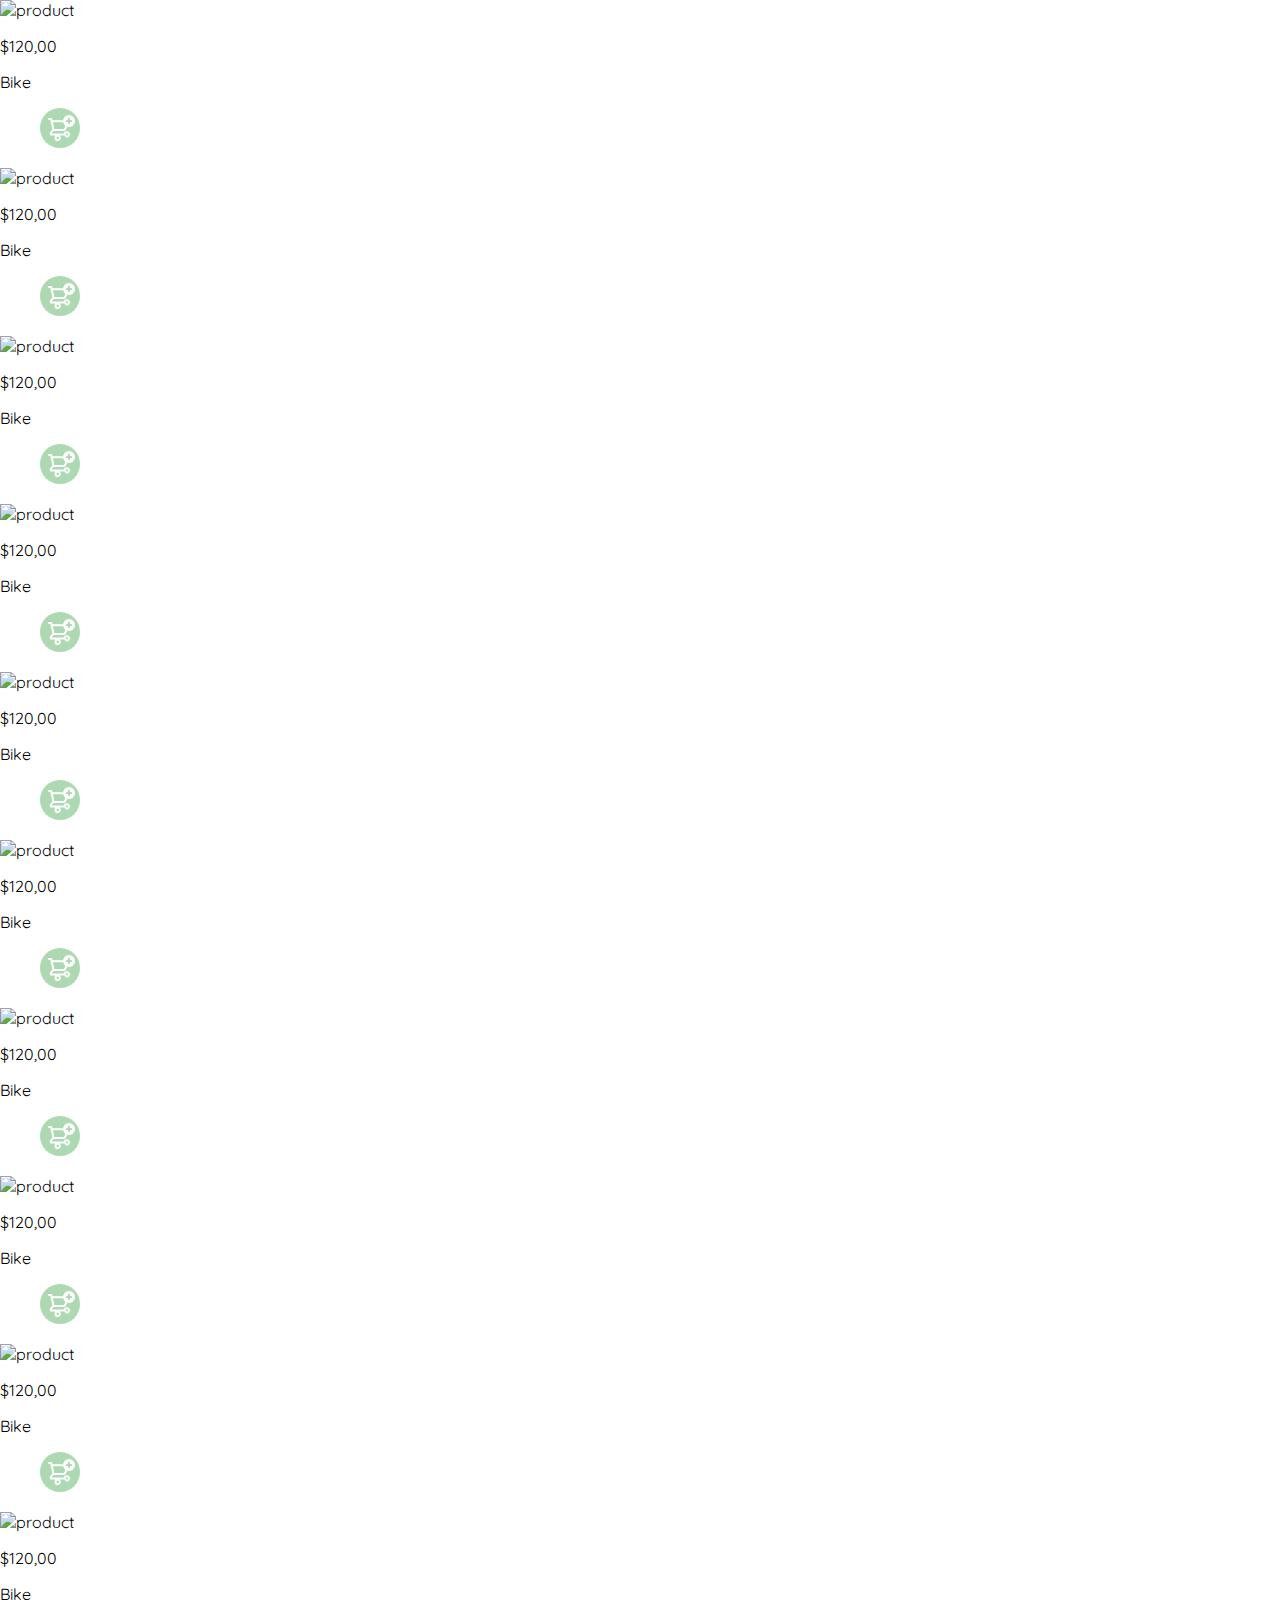
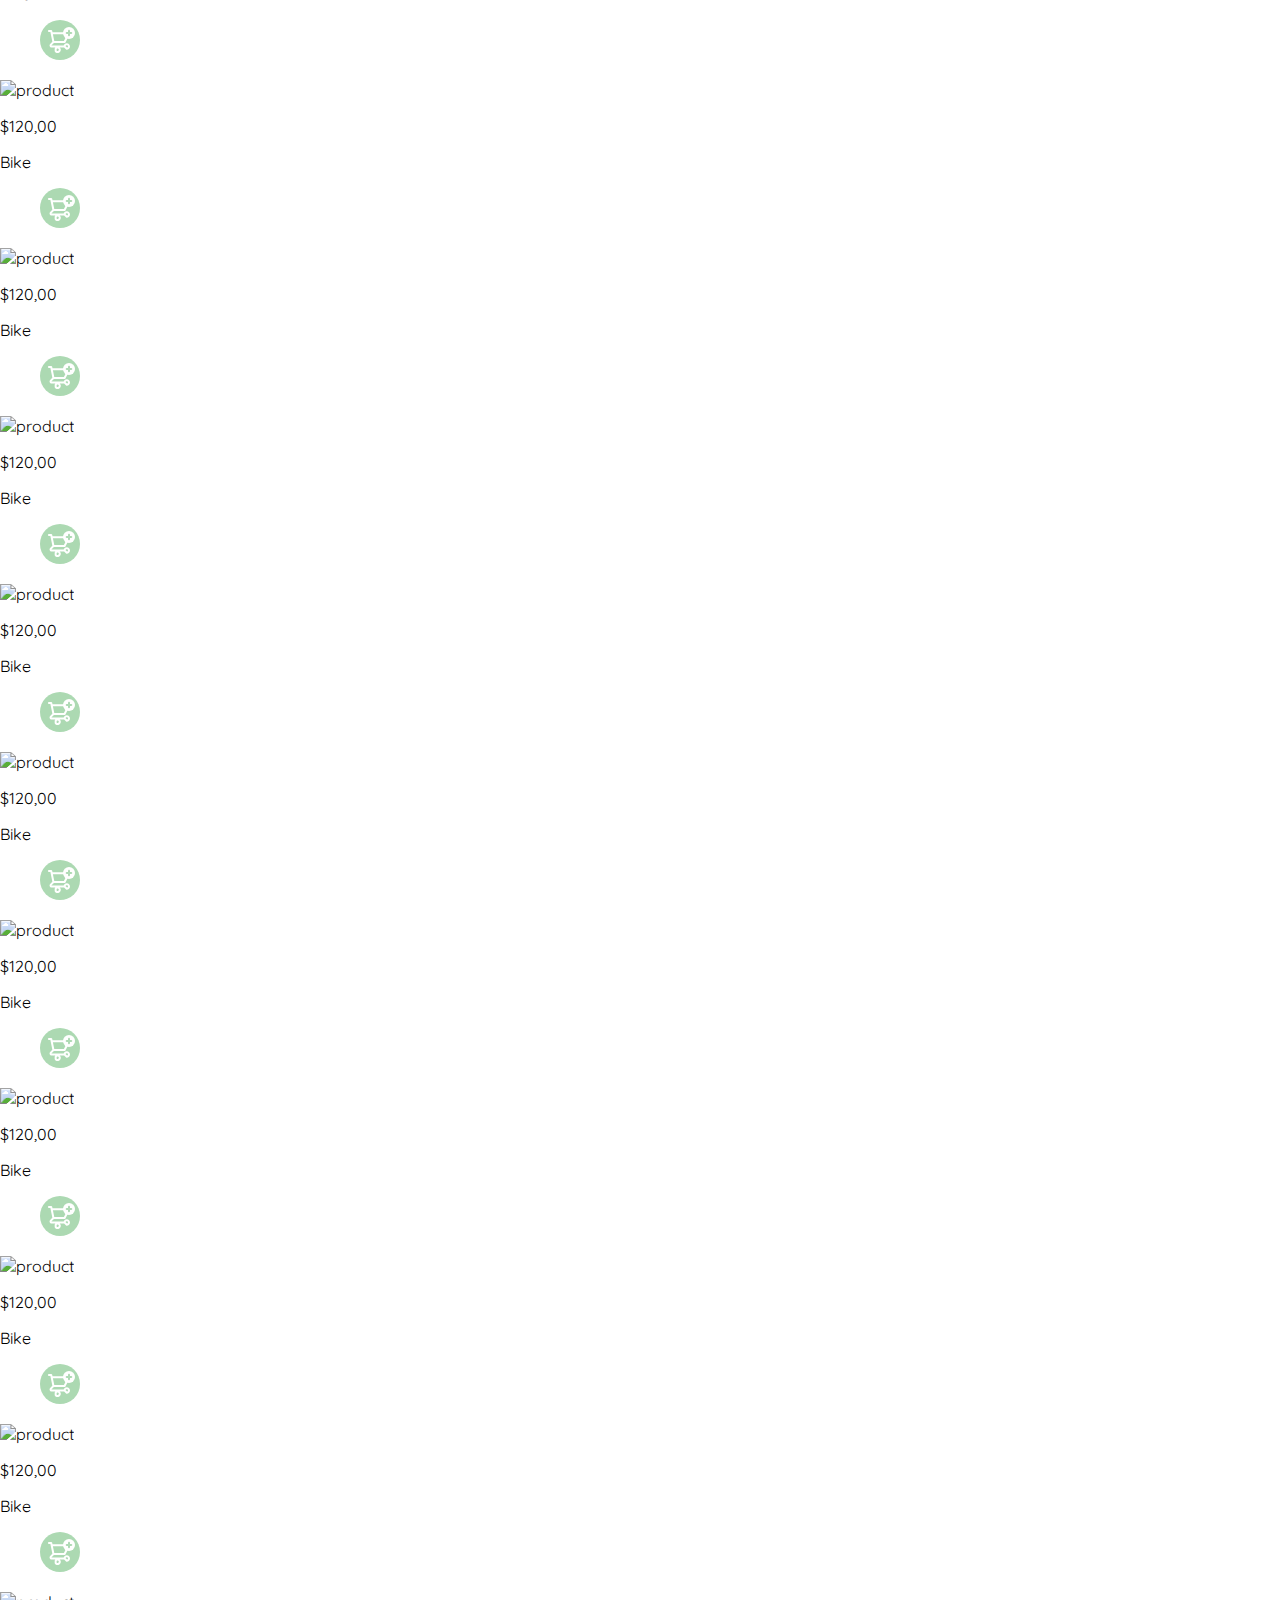
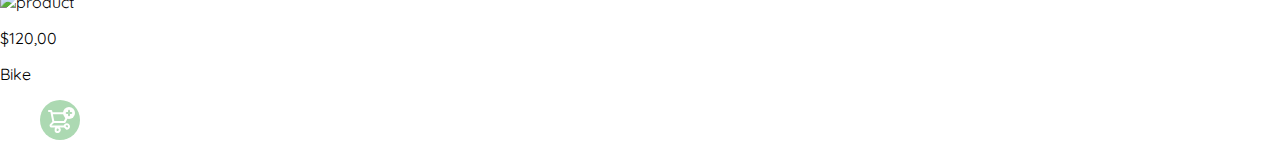
==== home.html @ d9381ed9 "Creación del HTML para el Home" ====
<!DOCTYPE html>
<html lang="en">
<head>
    <meta charset="UTF-8">
    <title>Home</title>
    <link rel="preconnect" href="https://fonts.googleapis.com">
    <link rel="preconnect" href="https://fonts.gstatic.com" crossorigin>
    <link href="https://fonts.googleapis.com/css2?family=Quicksand:wght@300;500;700&display=swap" rel="stylesheet">
    <link rel="stylesheet" href="./styles.css">
</head>
<body>
    <section class="main-container">
        <div class="cards_container">
            <div class="product-card">
                <img src="https://images.pexels.com/photos/276517/pexels-photo-276517.jpeg?auto=compress&cs=tinysrgb&dpr=2&h=650&w=940" alt="product">
                <div>
                    <p>$120,00</p>
                    <p>Bike</p>
                </div>
                <figure>
                    <img src="./icons/bt_add_to_cart.svg" alt="">
                </figure>
            </div>
            <div class="product-card">
                <img src="https://images.pexels.com/photos/276517/pexels-photo-276517.jpeg?auto=compress&cs=tinysrgb&dpr=2&h=650&w=940" alt="product">
                <div>
                    <p>$120,00</p>
                    <p>Bike</p>
                </div>
                <figure>
                    <img src="./icons/bt_add_to_cart.svg" alt="">
                </figure>
            </div>
            <div class="product-card">
                <img src="https://images.pexels.com/photos/276517/pexels-photo-276517.jpeg?auto=compress&cs=tinysrgb&dpr=2&h=650&w=940" alt="product">
                <div>
                    <p>$120,00</p>
                    <p>Bike</p>
                </div>
                <figure>
                    <img src="./icons/bt_add_to_cart.svg" alt="">
                </figure>
            </div>
            <div class="product-card">
                <img src="https://images.pexels.com/photos/276517/pexels-photo-276517.jpeg?auto=compress&cs=tinysrgb&dpr=2&h=650&w=940" alt="product">
                <div>
                    <p>$120,00</p>
                    <p>Bike</p>
                </div>
                <figure>
                    <img src="./icons/bt_add_to_cart.svg" alt="">
                </figure>
            </div>
            <div class="product-card">
                <img src="https://images.pexels.com/photos/276517/pexels-photo-276517.jpeg?auto=compress&cs=tinysrgb&dpr=2&h=650&w=940" alt="product">
                <div>
                    <p>$120,00</p>
                    <p>Bike</p>
                </div>
                <figure>
                    <img src="./icons/bt_add_to_cart.svg" alt="">
                </figure>
            </div>
            <div class="product-card">
                <img src="https://images.pexels.com/photos/276517/pexels-photo-276517.jpeg?auto=compress&cs=tinysrgb&dpr=2&h=650&w=940" alt="product">
                <div>
                    <p>$120,00</p>
                    <p>Bike</p>
                </div>
                <figure>
                    <img src="./icons/bt_add_to_cart.svg" alt="">
                </figure>
            </div>
            <div class="product-card">
                <img src="https://images.pexels.com/photos/276517/pexels-photo-276517.jpeg?auto=compress&cs=tinysrgb&dpr=2&h=650&w=940" alt="product">
                <div>
                    <p>$120,00</p>
                    <p>Bike</p>
                </div>
                <figure>
                    <img src="./icons/bt_add_to_cart.svg" alt="">
                </figure>
            </div>
            <div class="product-card">
                <img src="https://images.pexels.com/photos/276517/pexels-photo-276517.jpeg?auto=compress&cs=tinysrgb&dpr=2&h=650&w=940" alt="product">
                <div>
                    <p>$120,00</p>
                    <p>Bike</p>
                </div>
                <figure>
                    <img src="./icons/bt_add_to_cart.svg" alt="">
                </figure>
            </div>
            <div class="product-card">
                <img src="https://images.pexels.com/photos/276517/pexels-photo-276517.jpeg?auto=compress&cs=tinysrgb&dpr=2&h=650&w=940" alt="product">
                <div>
                    <p>$120,00</p>
                    <p>Bike</p>
                </div>
                <figure>
                    <img src="./icons/bt_add_to_cart.svg" alt="">
                </figure>
            </div>
            <div class="product-card">
                <img src="https://images.pexels.com/photos/276517/pexels-photo-276517.jpeg?auto=compress&cs=tinysrgb&dpr=2&h=650&w=940" alt="product">
                <div>
                    <p>$120,00</p>
                    <p>Bike</p>
                </div>
                <figure>
                    <img src="./icons/bt_add_to_cart.svg" alt="">
                </figure>
            </div>
            <div class="product-card">
                <img src="https://images.pexels.com/photos/276517/pexels-photo-276517.jpeg?auto=compress&cs=tinysrgb&dpr=2&h=650&w=940" alt="product">
                <div>
                    <p>$120,00</p>
                    <p>Bike</p>
                </div>
                <figure>
                    <img src="./icons/bt_add_to_cart.svg" alt="">
                </figure>
            </div>
            <div class="product-card">
                <img src="https://images.pexels.com/photos/276517/pexels-photo-276517.jpeg?auto=compress&cs=tinysrgb&dpr=2&h=650&w=940" alt="product">
                <div>
                    <p>$120,00</p>
                    <p>Bike</p>
                </div>
                <figure>
                    <img src="./icons/bt_add_to_cart.svg" alt="">
                </figure>
            </div>
            <div class="product-card">
                <img src="https://images.pexels.com/photos/276517/pexels-photo-276517.jpeg?auto=compress&cs=tinysrgb&dpr=2&h=650&w=940" alt="product">
                <div>
                    <p>$120,00</p>
                    <p>Bike</p>
                </div>
                <figure>
                    <img src="./icons/bt_add_to_cart.svg" alt="">
                </figure>
            </div>
            <div class="product-card">
                <img src="https://images.pexels.com/photos/276517/pexels-photo-276517.jpeg?auto=compress&cs=tinysrgb&dpr=2&h=650&w=940" alt="product">
                <div>
                    <p>$120,00</p>
                    <p>Bike</p>
                </div>
                <figure>
                    <img src="./icons/bt_add_to_cart.svg" alt="">
                </figure>
            </div>
            <div class="product-card">
                <img src="https://images.pexels.com/photos/276517/pexels-photo-276517.jpeg?auto=compress&cs=tinysrgb&dpr=2&h=650&w=940" alt="product">
                <div>
                    <p>$120,00</p>
                    <p>Bike</p>
                </div>
                <figure>
                    <img src="./icons/bt_add_to_cart.svg" alt="">
                </figure>
            </div>
            <div class="product-card">
                <img src="https://images.pexels.com/photos/276517/pexels-photo-276517.jpeg?auto=compress&cs=tinysrgb&dpr=2&h=650&w=940" alt="product">
                <div>
                    <p>$120,00</p>
                    <p>Bike</p>
                </div>
                <figure>
                    <img src="./icons/bt_add_to_cart.svg" alt="">
                </figure>
            </div>
            <div class="product-card">
                <img src="https://images.pexels.com/photos/276517/pexels-photo-276517.jpeg?auto=compress&cs=tinysrgb&dpr=2&h=650&w=940" alt="product">
                <div>
                    <p>$120,00</p>
                    <p>Bike</p>
                </div>
                <figure>
                    <img src="./icons/bt_add_to_cart.svg" alt="">
                </figure>
            </div>
            <div class="product-card">
                <img src="https://images.pexels.com/photos/276517/pexels-photo-276517.jpeg?auto=compress&cs=tinysrgb&dpr=2&h=650&w=940" alt="product">
                <div>
                    <p>$120,00</p>
                    <p>Bike</p>
                </div>
                <figure>
                    <img src="./icons/bt_add_to_cart.svg" alt="">
                </figure>
            </div>
            <div class="product-card">
                <img src="https://images.pexels.com/photos/276517/pexels-photo-276517.jpeg?auto=compress&cs=tinysrgb&dpr=2&h=650&w=940" alt="product">
                <div>
                    <p>$120,00</p>
                    <p>Bike</p>
                </div>
                <figure>
                    <img src="./icons/bt_add_to_cart.svg" alt="">
                </figure>
            </div>
            <div class="product-card">
                <img src="https://images.pexels.com/photos/276517/pexels-photo-276517.jpeg?auto=compress&cs=tinysrgb&dpr=2&h=650&w=940" alt="product">
                <div>
                    <p>$120,00</p>
                    <p>Bike</p>
                </div>
                <figure>
                    <img src="./icons/bt_add_to_cart.svg" alt="">
                </figure>
            </div>
        </div>
    </section>
</body>
</html>
---- styles.css ----
:root {
    --black: #000000;
    --hospital-green: #ACD9B2;
    --text-input-field: #F7F7F7;
    --very-light-pink: #C7C7C7;
    --white: #FFFFFF;
    --sm: 14px;
    --md: 16px;
    --lg: 18px;
}

body {
    font-family: 'Quicksand', sans-serif;
    margin: 0;
}

.login {
    width: 100%;
    height: 100vh;
    display: grid;
    place-items: center;
}

.form-container, .form-container-account {
    display: grid;
    grid-template-rows: auto 1fr auto;
    width: 300px;
}

.email-container {
    display: grid;
    grid-template-rows: auto 1fr auto;
    width: 300px;
    justify-items: center;
}

.logo {
    width: 150px;
    margin-bottom: 48px;
    justify-self: center;
    display: none;
}

.title {
    font-size: var(--lg);
    margin-bottom: 12px;
    text-align: center;
}

.title-account {
    margin-bottom: 40px;
    text-align: start;
}

.subtitle {
    color: var(--very-light-pink);
    font-size: var(--md);
    font-weight: 300;
    margin-top: 0;
    margin-bottom: 32px;
    text-align: center;
}

.form, .form-account {
    display: flex;
    flex-direction: column;
}

.form a {
    color: var(--hospital-green);
    font-size: var(--sm);
    text-align: center;
    text-decoration: none;
    margin-bottom: 52px;
}

.form-account div {
    display: flex;
    flex-direction: column;
}

.label {
    font-size: var(--sm);
    font-weight: bold;
    margin-bottom: 4px;
}

.input {
    background-color: var(--text-input-field);
    border: none;
    border-radius: 8px;
    height: 30px;
    font-size: var(--md);
    padding: 6px;
    margin-bottom: 12px;
}

.input-email {
    margin-bottom: 22px;
}

.input-name, .input-password, .input-email-address {
    margin-bottom: 22px;;
}

.value {
    color: var(--very-light-pink);
    font-size: var(--md);
    margin: 8px 0px 32px 0px;
}

.email-image {
    width: 132px;
    height: 132px;
    border-radius: 50%;
    background-color: var(--text-input-field);
    display: flex;
    justify-content: center;
    align-items: center;
    margin-bottom: 24px;
}

.email-image img {
    width: 80px;
}

.primary-button {
    background-color: var(--hospital-green);
    border-radius: 8px;
    border: none;
    color: var(--white);
    width: 100%;
    cursor: pointer;
    font-size: var(--md);
    font-weight: bold;
    height: 50px;
}

.secondary-button {
    background-color: var(--white);
    border: 1px solid  var(--hospital-green);
    border-radius: 8px;
    color: var(--hospital-green);
    width: 100%;
    cursor: pointer;
    font-size: var(--md);
    font-weight: bold;
    height: 50px;
}

.login-button {
    margin-top: 14px;
    margin-bottom: 30px;
}

@media (max-width: 640px) {
    .logo {
        display: block;
    }
    .secondary-button {
        position: absolute;
        width: 300px;
        bottom: 0;
        margin-bottom: 24px;
    }
    .form-container-account {
        height: 100%;
    }
    .form-account {
        height: 100%;
        justify-content: space-between;
    }
}

.resend {
    font-size: var(--sm);
}

.resend span {
    color: var(--very-light-pink);
}

.resend a {
    color: var(--hospital-green);
    text-decoration: none;
}
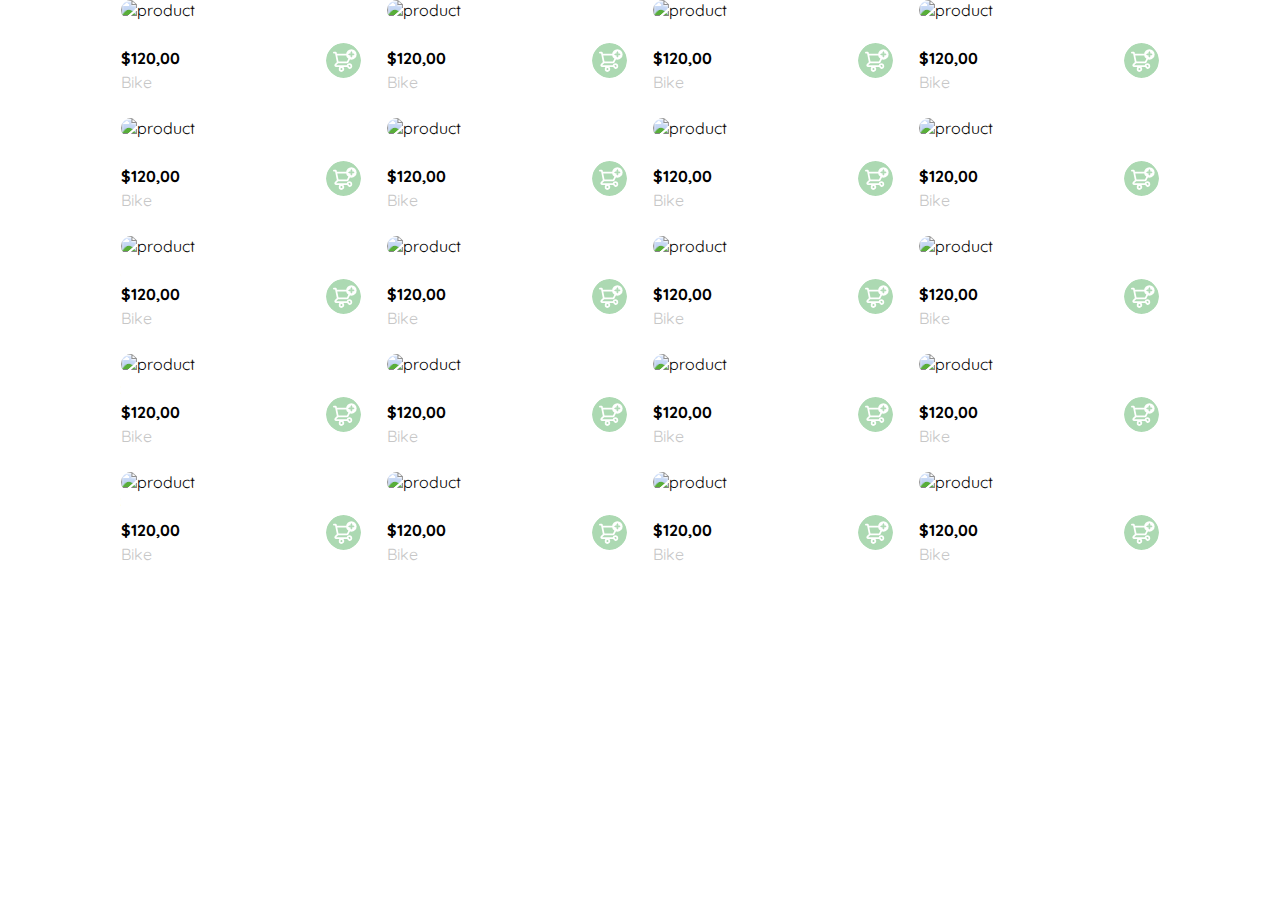
==== commit d7b44db5: "Creación del CSS para el Home" ====
--- a/home.html
+++ b/home.html
@@ -13,203 +13,243 @@
         <div class="cards_container">
             <div class="product-card">
                 <img src="https://images.pexels.com/photos/276517/pexels-photo-276517.jpeg?auto=compress&cs=tinysrgb&dpr=2&h=650&w=940" alt="product">
-                <div>
-                    <p>$120,00</p>
-                    <p>Bike</p>
-                </div>
-                <figure>
-                    <img src="./icons/bt_add_to_cart.svg" alt="">
-                </figure>
-            </div>
-            <div class="product-card">
-                <img src="https://images.pexels.com/photos/276517/pexels-photo-276517.jpeg?auto=compress&cs=tinysrgb&dpr=2&h=650&w=940" alt="product">
-                <div>
-                    <p>$120,00</p>
-                    <p>Bike</p>
-                </div>
-                <figure>
-                    <img src="./icons/bt_add_to_cart.svg" alt="">
-                </figure>
-            </div>
-            <div class="product-card">
-                <img src="https://images.pexels.com/photos/276517/pexels-photo-276517.jpeg?auto=compress&cs=tinysrgb&dpr=2&h=650&w=940" alt="product">
-                <div>
-                    <p>$120,00</p>
-                    <p>Bike</p>
-                </div>
-                <figure>
-                    <img src="./icons/bt_add_to_cart.svg" alt="">
-                </figure>
-            </div>
-            <div class="product-card">
-                <img src="https://images.pexels.com/photos/276517/pexels-photo-276517.jpeg?auto=compress&cs=tinysrgb&dpr=2&h=650&w=940" alt="product">
-                <div>
-                    <p>$120,00</p>
-                    <p>Bike</p>
-                </div>
-                <figure>
-                    <img src="./icons/bt_add_to_cart.svg" alt="">
-                </figure>
-            </div>
-            <div class="product-card">
-                <img src="https://images.pexels.com/photos/276517/pexels-photo-276517.jpeg?auto=compress&cs=tinysrgb&dpr=2&h=650&w=940" alt="product">
-                <div>
-                    <p>$120,00</p>
-                    <p>Bike</p>
-                </div>
-                <figure>
-                    <img src="./icons/bt_add_to_cart.svg" alt="">
-                </figure>
-            </div>
-            <div class="product-card">
-                <img src="https://images.pexels.com/photos/276517/pexels-photo-276517.jpeg?auto=compress&cs=tinysrgb&dpr=2&h=650&w=940" alt="product">
-                <div>
-                    <p>$120,00</p>
-                    <p>Bike</p>
-                </div>
-                <figure>
-                    <img src="./icons/bt_add_to_cart.svg" alt="">
-                </figure>
-            </div>
-            <div class="product-card">
-                <img src="https://images.pexels.com/photos/276517/pexels-photo-276517.jpeg?auto=compress&cs=tinysrgb&dpr=2&h=650&w=940" alt="product">
-                <div>
-                    <p>$120,00</p>
-                    <p>Bike</p>
-                </div>
-                <figure>
-                    <img src="./icons/bt_add_to_cart.svg" alt="">
-                </figure>
-            </div>
-            <div class="product-card">
-                <img src="https://images.pexels.com/photos/276517/pexels-photo-276517.jpeg?auto=compress&cs=tinysrgb&dpr=2&h=650&w=940" alt="product">
-                <div>
-                    <p>$120,00</p>
-                    <p>Bike</p>
-                </div>
-                <figure>
-                    <img src="./icons/bt_add_to_cart.svg" alt="">
-                </figure>
-            </div>
-            <div class="product-card">
-                <img src="https://images.pexels.com/photos/276517/pexels-photo-276517.jpeg?auto=compress&cs=tinysrgb&dpr=2&h=650&w=940" alt="product">
-                <div>
-                    <p>$120,00</p>
-                    <p>Bike</p>
-                </div>
-                <figure>
-                    <img src="./icons/bt_add_to_cart.svg" alt="">
-                </figure>
-            </div>
-            <div class="product-card">
-                <img src="https://images.pexels.com/photos/276517/pexels-photo-276517.jpeg?auto=compress&cs=tinysrgb&dpr=2&h=650&w=940" alt="product">
-                <div>
-                    <p>$120,00</p>
-                    <p>Bike</p>
-                </div>
-                <figure>
-                    <img src="./icons/bt_add_to_cart.svg" alt="">
-                </figure>
-            </div>
-            <div class="product-card">
-                <img src="https://images.pexels.com/photos/276517/pexels-photo-276517.jpeg?auto=compress&cs=tinysrgb&dpr=2&h=650&w=940" alt="product">
-                <div>
-                    <p>$120,00</p>
-                    <p>Bike</p>
-                </div>
-                <figure>
-                    <img src="./icons/bt_add_to_cart.svg" alt="">
-                </figure>
-            </div>
-            <div class="product-card">
-                <img src="https://images.pexels.com/photos/276517/pexels-photo-276517.jpeg?auto=compress&cs=tinysrgb&dpr=2&h=650&w=940" alt="product">
-                <div>
-                    <p>$120,00</p>
-                    <p>Bike</p>
-                </div>
-                <figure>
-                    <img src="./icons/bt_add_to_cart.svg" alt="">
-                </figure>
-            </div>
-            <div class="product-card">
-                <img src="https://images.pexels.com/photos/276517/pexels-photo-276517.jpeg?auto=compress&cs=tinysrgb&dpr=2&h=650&w=940" alt="product">
-                <div>
-                    <p>$120,00</p>
-                    <p>Bike</p>
-                </div>
-                <figure>
-                    <img src="./icons/bt_add_to_cart.svg" alt="">
-                </figure>
-            </div>
-            <div class="product-card">
-                <img src="https://images.pexels.com/photos/276517/pexels-photo-276517.jpeg?auto=compress&cs=tinysrgb&dpr=2&h=650&w=940" alt="product">
-                <div>
-                    <p>$120,00</p>
-                    <p>Bike</p>
-                </div>
-                <figure>
-                    <img src="./icons/bt_add_to_cart.svg" alt="">
-                </figure>
-            </div>
-            <div class="product-card">
-                <img src="https://images.pexels.com/photos/276517/pexels-photo-276517.jpeg?auto=compress&cs=tinysrgb&dpr=2&h=650&w=940" alt="product">
-                <div>
-                    <p>$120,00</p>
-                    <p>Bike</p>
-                </div>
-                <figure>
-                    <img src="./icons/bt_add_to_cart.svg" alt="">
-                </figure>
-            </div>
-            <div class="product-card">
-                <img src="https://images.pexels.com/photos/276517/pexels-photo-276517.jpeg?auto=compress&cs=tinysrgb&dpr=2&h=650&w=940" alt="product">
-                <div>
-                    <p>$120,00</p>
-                    <p>Bike</p>
-                </div>
-                <figure>
-                    <img src="./icons/bt_add_to_cart.svg" alt="">
-                </figure>
-            </div>
-            <div class="product-card">
-                <img src="https://images.pexels.com/photos/276517/pexels-photo-276517.jpeg?auto=compress&cs=tinysrgb&dpr=2&h=650&w=940" alt="product">
-                <div>
-                    <p>$120,00</p>
-                    <p>Bike</p>
-                </div>
-                <figure>
-                    <img src="./icons/bt_add_to_cart.svg" alt="">
-                </figure>
-            </div>
-            <div class="product-card">
-                <img src="https://images.pexels.com/photos/276517/pexels-photo-276517.jpeg?auto=compress&cs=tinysrgb&dpr=2&h=650&w=940" alt="product">
-                <div>
-                    <p>$120,00</p>
-                    <p>Bike</p>
-                </div>
-                <figure>
-                    <img src="./icons/bt_add_to_cart.svg" alt="">
-                </figure>
-            </div>
-            <div class="product-card">
-                <img src="https://images.pexels.com/photos/276517/pexels-photo-276517.jpeg?auto=compress&cs=tinysrgb&dpr=2&h=650&w=940" alt="product">
-                <div>
-                    <p>$120,00</p>
-                    <p>Bike</p>
-                </div>
-                <figure>
-                    <img src="./icons/bt_add_to_cart.svg" alt="">
-                </figure>
-            </div>
-            <div class="product-card">
-                <img src="https://images.pexels.com/photos/276517/pexels-photo-276517.jpeg?auto=compress&cs=tinysrgb&dpr=2&h=650&w=940" alt="product">
-                <div>
-                    <p>$120,00</p>
-                    <p>Bike</p>
-                </div>
-                <figure>
-                    <img src="./icons/bt_add_to_cart.svg" alt="">
-                </figure>
+                <div class="product-info">
+                    <div>
+                        <p>$120,00</p>
+                        <p>Bike</p>
+                    </div>
+                    <figure>
+                        <img src="./icons/bt_add_to_cart.svg" alt="">
+                    </figure>
+                </div>
+            </div>
+            <div class="product-card">
+                <img src="https://images.pexels.com/photos/276517/pexels-photo-276517.jpeg?auto=compress&cs=tinysrgb&dpr=2&h=650&w=940" alt="product">
+                <div class="product-info">
+                    <div>
+                        <p>$120,00</p>
+                        <p>Bike</p>
+                    </div>
+                    <figure>
+                        <img src="./icons/bt_add_to_cart.svg" alt="">
+                    </figure>
+                </div>
+            </div>
+            <div class="product-card">
+                <img src="https://images.pexels.com/photos/276517/pexels-photo-276517.jpeg?auto=compress&cs=tinysrgb&dpr=2&h=650&w=940" alt="product">
+                <div class="product-info">
+                    <div>
+                        <p>$120,00</p>
+                        <p>Bike</p>
+                    </div>
+                    <figure>
+                        <img src="./icons/bt_add_to_cart.svg" alt="">
+                    </figure>
+                </div>
+            </div>
+            <div class="product-card">
+                <img src="https://images.pexels.com/photos/276517/pexels-photo-276517.jpeg?auto=compress&cs=tinysrgb&dpr=2&h=650&w=940" alt="product">
+                <div class="product-info">
+                    <div>
+                        <p>$120,00</p>
+                        <p>Bike</p>
+                    </div>
+                    <figure>
+                        <img src="./icons/bt_add_to_cart.svg" alt="">
+                    </figure>
+                </div>
+            </div>
+            <div class="product-card">
+                <img src="https://images.pexels.com/photos/276517/pexels-photo-276517.jpeg?auto=compress&cs=tinysrgb&dpr=2&h=650&w=940" alt="product">
+                <div class="product-info">
+                    <div>
+                        <p>$120,00</p>
+                        <p>Bike</p>
+                    </div>
+                    <figure>
+                        <img src="./icons/bt_add_to_cart.svg" alt="">
+                    </figure>
+                </div>
+            </div>
+            <div class="product-card">
+                <img src="https://images.pexels.com/photos/276517/pexels-photo-276517.jpeg?auto=compress&cs=tinysrgb&dpr=2&h=650&w=940" alt="product">
+                <div class="product-info">
+                    <div>
+                        <p>$120,00</p>
+                        <p>Bike</p>
+                    </div>
+                    <figure>
+                        <img src="./icons/bt_add_to_cart.svg" alt="">
+                    </figure>
+                </div>
+            </div>
+            <div class="product-card">
+                <img src="https://images.pexels.com/photos/276517/pexels-photo-276517.jpeg?auto=compress&cs=tinysrgb&dpr=2&h=650&w=940" alt="product">
+                <div class="product-info">
+                    <div>
+                        <p>$120,00</p>
+                        <p>Bike</p>
+                    </div>
+                    <figure>
+                        <img src="./icons/bt_add_to_cart.svg" alt="">
+                    </figure>
+                </div>
+            </div>
+            <div class="product-card">
+                <img src="https://images.pexels.com/photos/276517/pexels-photo-276517.jpeg?auto=compress&cs=tinysrgb&dpr=2&h=650&w=940" alt="product">
+                <div class="product-info">
+                    <div>
+                        <p>$120,00</p>
+                        <p>Bike</p>
+                    </div>
+                    <figure>
+                        <img src="./icons/bt_add_to_cart.svg" alt="">
+                    </figure>
+                </div>
+            </div>
+            <div class="product-card">
+                <img src="https://images.pexels.com/photos/276517/pexels-photo-276517.jpeg?auto=compress&cs=tinysrgb&dpr=2&h=650&w=940" alt="product">
+                <div class="product-info">
+                    <div>
+                        <p>$120,00</p>
+                        <p>Bike</p>
+                    </div>
+                    <figure>
+                        <img src="./icons/bt_add_to_cart.svg" alt="">
+                    </figure>
+                </div>
+            </div>
+            <div class="product-card">
+                <img src="https://images.pexels.com/photos/276517/pexels-photo-276517.jpeg?auto=compress&cs=tinysrgb&dpr=2&h=650&w=940" alt="product">
+                <div class="product-info">
+                    <div>
+                        <p>$120,00</p>
+                        <p>Bike</p>
+                    </div>
+                    <figure>
+                        <img src="./icons/bt_add_to_cart.svg" alt="">
+                    </figure>
+                </div>
+            </div>
+            <div class="product-card">
+                <img src="https://images.pexels.com/photos/276517/pexels-photo-276517.jpeg?auto=compress&cs=tinysrgb&dpr=2&h=650&w=940" alt="product">
+                <div class="product-info">
+                    <div>
+                        <p>$120,00</p>
+                        <p>Bike</p>
+                    </div>
+                    <figure>
+                        <img src="./icons/bt_add_to_cart.svg" alt="">
+                    </figure>
+                </div>
+            </div>
+            <div class="product-card">
+                <img src="https://images.pexels.com/photos/276517/pexels-photo-276517.jpeg?auto=compress&cs=tinysrgb&dpr=2&h=650&w=940" alt="product">
+                <div class="product-info">
+                    <div>
+                        <p>$120,00</p>
+                        <p>Bike</p>
+                    </div>
+                    <figure>
+                        <img src="./icons/bt_add_to_cart.svg" alt="">
+                    </figure>
+                </div>
+            </div>
+            <div class="product-card">
+                <img src="https://images.pexels.com/photos/276517/pexels-photo-276517.jpeg?auto=compress&cs=tinysrgb&dpr=2&h=650&w=940" alt="product">
+                <div class="product-info">
+                    <div>
+                        <p>$120,00</p>
+                        <p>Bike</p>
+                    </div>
+                    <figure>
+                        <img src="./icons/bt_add_to_cart.svg" alt="">
+                    </figure>
+                </div>
+            </div>
+            <div class="product-card">
+                <img src="https://images.pexels.com/photos/276517/pexels-photo-276517.jpeg?auto=compress&cs=tinysrgb&dpr=2&h=650&w=940" alt="product">
+                <div class="product-info">
+                    <div>
+                        <p>$120,00</p>
+                        <p>Bike</p>
+                    </div>
+                    <figure>
+                        <img src="./icons/bt_add_to_cart.svg" alt="">
+                    </figure>
+                </div>
+            </div>
+            <div class="product-card">
+                <img src="https://images.pexels.com/photos/276517/pexels-photo-276517.jpeg?auto=compress&cs=tinysrgb&dpr=2&h=650&w=940" alt="product">
+                <div class="product-info">
+                    <div>
+                        <p>$120,00</p>
+                        <p>Bike</p>
+                    </div>
+                    <figure>
+                        <img src="./icons/bt_add_to_cart.svg" alt="">
+                    </figure>
+                </div>
+            </div>
+            <div class="product-card">
+                <img src="https://images.pexels.com/photos/276517/pexels-photo-276517.jpeg?auto=compress&cs=tinysrgb&dpr=2&h=650&w=940" alt="product">
+                <div class="product-info">
+                    <div>
+                        <p>$120,00</p>
+                        <p>Bike</p>
+                    </div>
+                    <figure>
+                        <img src="./icons/bt_add_to_cart.svg" alt="">
+                    </figure>
+                </div>
+            </div>
+            <div class="product-card">
+                <img src="https://images.pexels.com/photos/276517/pexels-photo-276517.jpeg?auto=compress&cs=tinysrgb&dpr=2&h=650&w=940" alt="product">
+                <div class="product-info">
+                    <div>
+                        <p>$120,00</p>
+                        <p>Bike</p>
+                    </div>
+                    <figure>
+                        <img src="./icons/bt_add_to_cart.svg" alt="">
+                    </figure>
+                </div>
+            </div>
+            <div class="product-card">
+                <img src="https://images.pexels.com/photos/276517/pexels-photo-276517.jpeg?auto=compress&cs=tinysrgb&dpr=2&h=650&w=940" alt="product">
+                <div class="product-info">
+                    <div>
+                        <p>$120,00</p>
+                        <p>Bike</p>
+                    </div>
+                    <figure>
+                        <img src="./icons/bt_add_to_cart.svg" alt="">
+                    </figure>
+                </div>
+            </div>
+            <div class="product-card">
+                <img src="https://images.pexels.com/photos/276517/pexels-photo-276517.jpeg?auto=compress&cs=tinysrgb&dpr=2&h=650&w=940" alt="product">
+                <div class="product-info">
+                    <div>
+                        <p>$120,00</p>
+                        <p>Bike</p>
+                    </div>
+                    <figure>
+                        <img src="./icons/bt_add_to_cart.svg" alt="">
+                    </figure>
+                </div>
+            </div>
+            <div class="product-card">
+                <img src="https://images.pexels.com/photos/276517/pexels-photo-276517.jpeg?auto=compress&cs=tinysrgb&dpr=2&h=650&w=940" alt="product">
+                <div class="product-info">
+                    <div>
+                        <p>$120,00</p>
+                        <p>Bike</p>
+                    </div>
+                    <figure>
+                        <img src="./icons/bt_add_to_cart.svg" alt="">
+                    </figure>
+                </div>
             </div>
         </div>
     </section>
--- a/styles.css
+++ b/styles.css
@@ -106,7 +106,7 @@
 .value {
     color: var(--very-light-pink);
     font-size: var(--md);
-    margin: 8px 0px 32px 0px;
+    margin: 8px 0 32px 0;
 }
 
 .email-image {
@@ -153,6 +153,65 @@
     margin-bottom: 30px;
 }
 
+.resend {
+    font-size: var(--sm);
+}
+
+.resend span {
+    color: var(--very-light-pink);
+}
+
+.resend a {
+    color: var(--hospital-green);
+    text-decoration: none;
+}
+
+.cards_container {
+    display: grid;
+    grid-template-columns: repeat(auto-fill, 240px);
+    gap: 26px;
+    place-content: center;
+}
+
+.product-card {
+    width: 240px;
+}
+
+.product-card img {
+    width: 240px;
+    height: 240px;
+    border-radius: 20px;
+    object-fit: cover;
+}
+
+.product-info {
+    display: flex;
+    justify-content: space-between;
+    align-items: center;
+    margin-top: 12px;
+}
+
+.product-info figure {
+    margin: 0;
+}
+
+.product-info figure img {
+    width: 35px;
+    height: 35px;
+}
+
+.product-info div p:nth-child(1) {
+    font-weight: bold;
+    font-size: var(--md);
+    margin-bottom: 4px;
+}
+
+.product-info div p:nth-child(2) {
+    font-size: var(--md);
+    margin: 0;
+    color: var(--very-light-pink);
+}
+
 @media (max-width: 640px) {
     .logo {
         display: block;
@@ -170,17 +229,14 @@
         height: 100%;
         justify-content: space-between;
     }
-}
-
-.resend {
-    font-size: var(--sm);
-}
-
-.resend span {
-    color: var(--very-light-pink);
-}
-
-.resend a {
-    color: var(--hospital-green);
-    text-decoration: none;
-}
+    .cards_container {
+        grid-template-columns: repeat(auto-fill, 140px);
+    }
+    .product-card {
+        width: 140px;
+    }
+    .product-card img {
+        width: 140px;
+        height: 140px;
+    }
+}
